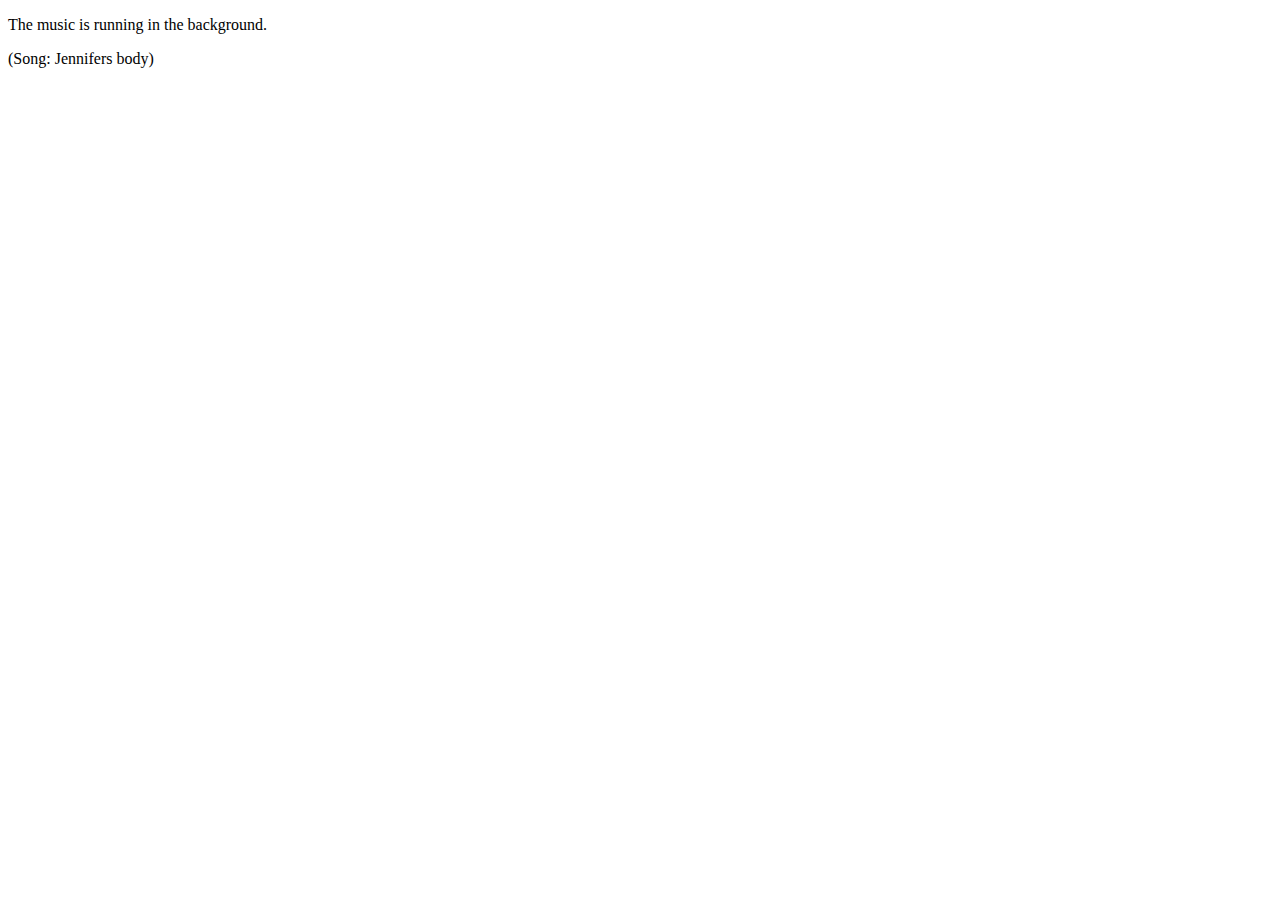
==== back.html @ cb49d35f "Thu, Mar 14, 2024, 2:15 PM -07:00" ====
<!DOCTYPE html>
<html>
   <head>
      <title>HTML background music</title>
   </head>
   <body>
      <p>The music is running in the background.</p>
      <p>(Song: Jennifers body)</p>
      <embed src="/html/Kalimba.mp3" loop="true" autostart="true" width="2"
         height="0">
   </body>
</html>
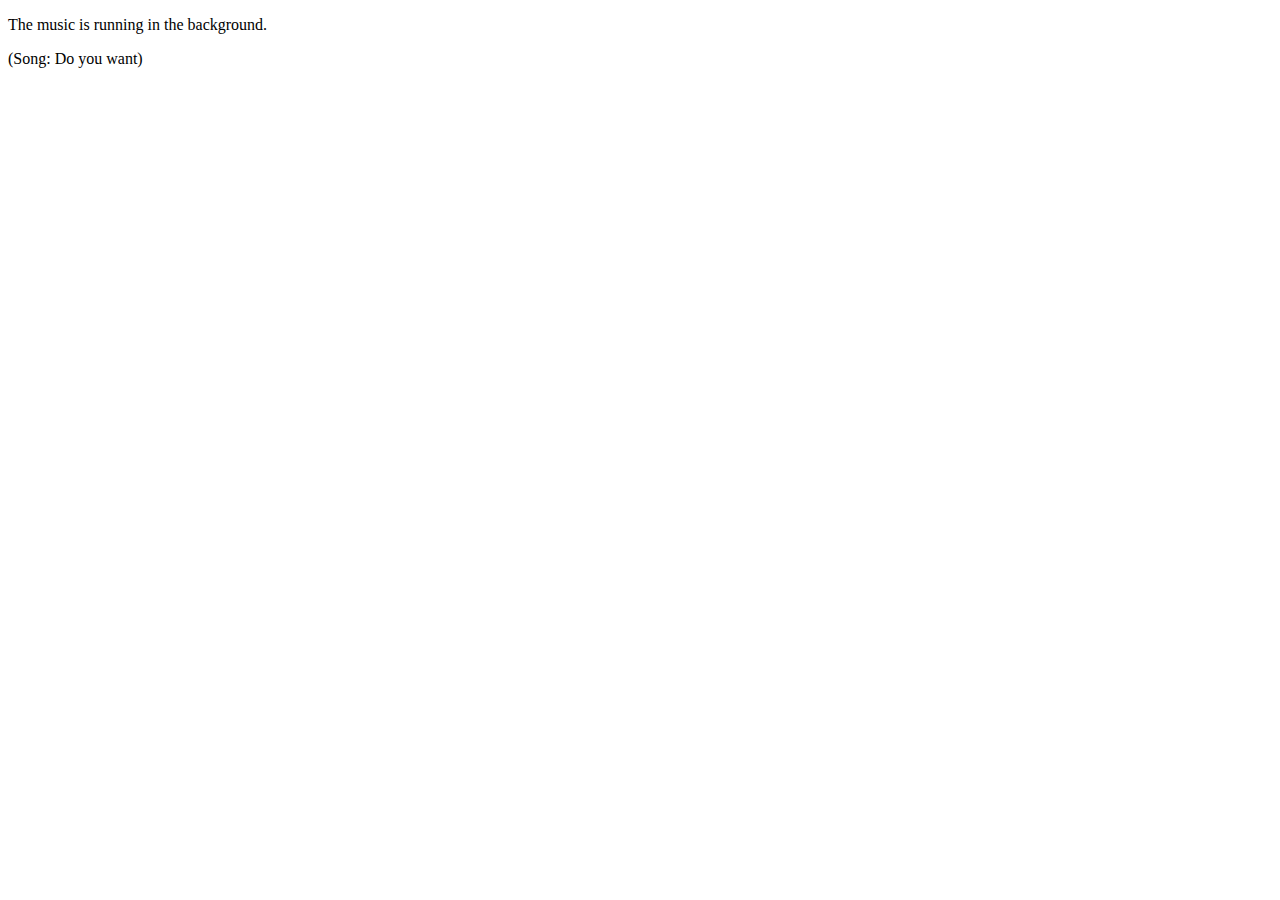
==== commit 0698bb21: "Thu, Mar 14, 2024, 2:21 PM -07:00" ====
--- a/back.html
+++ b/back.html
@@ -5,8 +5,8 @@
    </head>
    <body>
       <p>The music is running in the background.</p>
-      <p>(Song: Jennifers body)</p>
-      <embed src="/html/Kalimba.mp3" loop="true" autostart="true" width="2"
+      <p>(Song: Do you want)</p>
+      <embed src="sounds/DoYouWant.mp3" loop="true" autostart="true" width="2"
          height="0">
    </body>
 </html>
